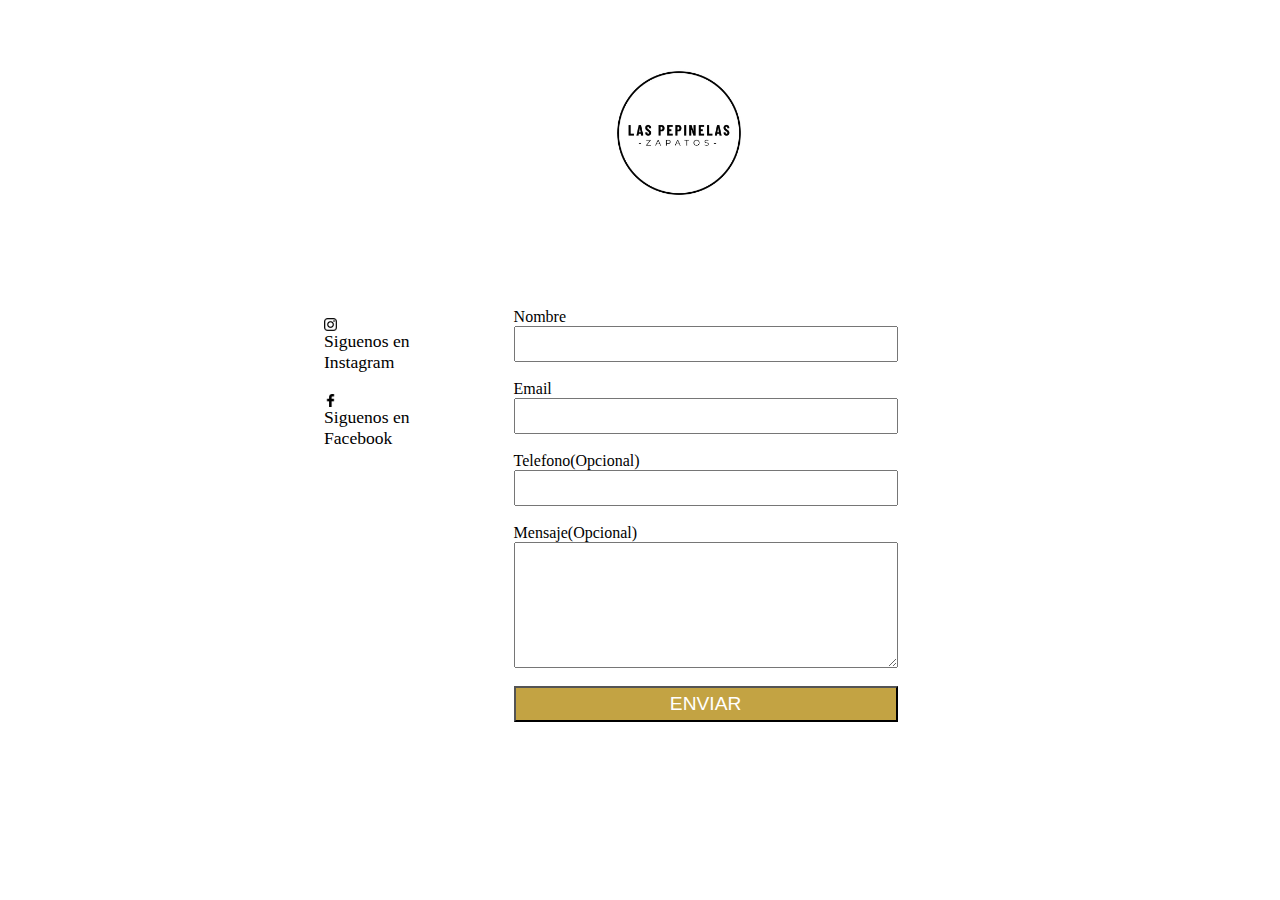
==== Contacto.html @ 9e208054 "Add files via upload" ====
<html lang="en" dir="ltr">
  <head>
    <meta charset="utf-8">
    <title>Contactanos</title>
    <meta name="viewport" content="width=device-width, initial-scale=1, maximum-scale=1">
    <link rel="stylesheet" href="css/Contacto.css">
    <link rel="preconnect" href="https://fonts.googleapis.com">
    <link rel="preconnect" href="https://fonts.gstatic.com" crossorigin>
    <link href="https://fonts.googleapis.com/css2?family=M+PLUS+Code+Latin:wght@200;400&display=swap" rel="stylesheet">
  </head>
  <body>
    <form class="Contacto">
      <label>Nombre</label>
      <input class="nombre" type="text" required>
      <br>
      <label>Email</label>
      <input  class="email"type="Email"  required>
      <br>
      <label>Telefono(Opcional)</label>
      <input class="phone" type="phone">
      <br>
      <label>Mensaje(Opcional)</label>
      <textarea name="name" rows="8" cols="80"></textarea>
      <br>
      <input  class="submit"type="submit" value="ENVIAR">
    </form>
    <div class="Enlaces">
      <a class="facebook-1" target="_blank"href="https://es-la.facebook.com/">Siguenos en Facebook</a>
      <img  class="facebook"src="imagenes/Facebook.png" alt="imagen de facebook">
      <br>
      <a  class="ig-1"target="_blank" href="https://www.instagram.com/?hl=es">Siguenos en Instagram</a>
      <img  class="ig"src="imagenes/IGpng.png" alt="imagen de ig">
    </div>
    <div class="Logo">
      <img  class="imagen-logo"src="imagenes/Logo.jpg" alt="">
    </div>

  </body>
</html>
---- css/Contacto.css ----
.Contacto{
  display: flex;
  flex-direction: column;
  width: 30vw;
  position: relative;
  left: 40%;
  top: 300px;
}
.nombre{
height: 4vh;
}
.email{
height: 4vh;
}
.phone{
height: 4vh;
}

.submit{
  background-color: #C3A343;
  color: white;
  height: 4vh;
  font-size: 120%;
}
.facebook{
  width: 1vw;
}
.ig{
  width: 1vw;
}
.Enlaces{
  display: flex;
  flex-wrap: wrap;
  flex-direction: column-reverse;
  position: relative;
  width: 10vw;
  left: 25%;
  bottom: 120px;
 font-size: 110%;
margin-top: 1%;
}
.facebook-1{
  text-decoration: none;
  color: black;
}
.ig-1{
  text-decoration: none;
  color: black;
}
.logo{
  position: relative;
  width: 10vw;
  height: 20vh;
  left: 48%;
  bottom: 500px;
}
.imagen-logo{
  position: relative;
  width: 10vw;

}
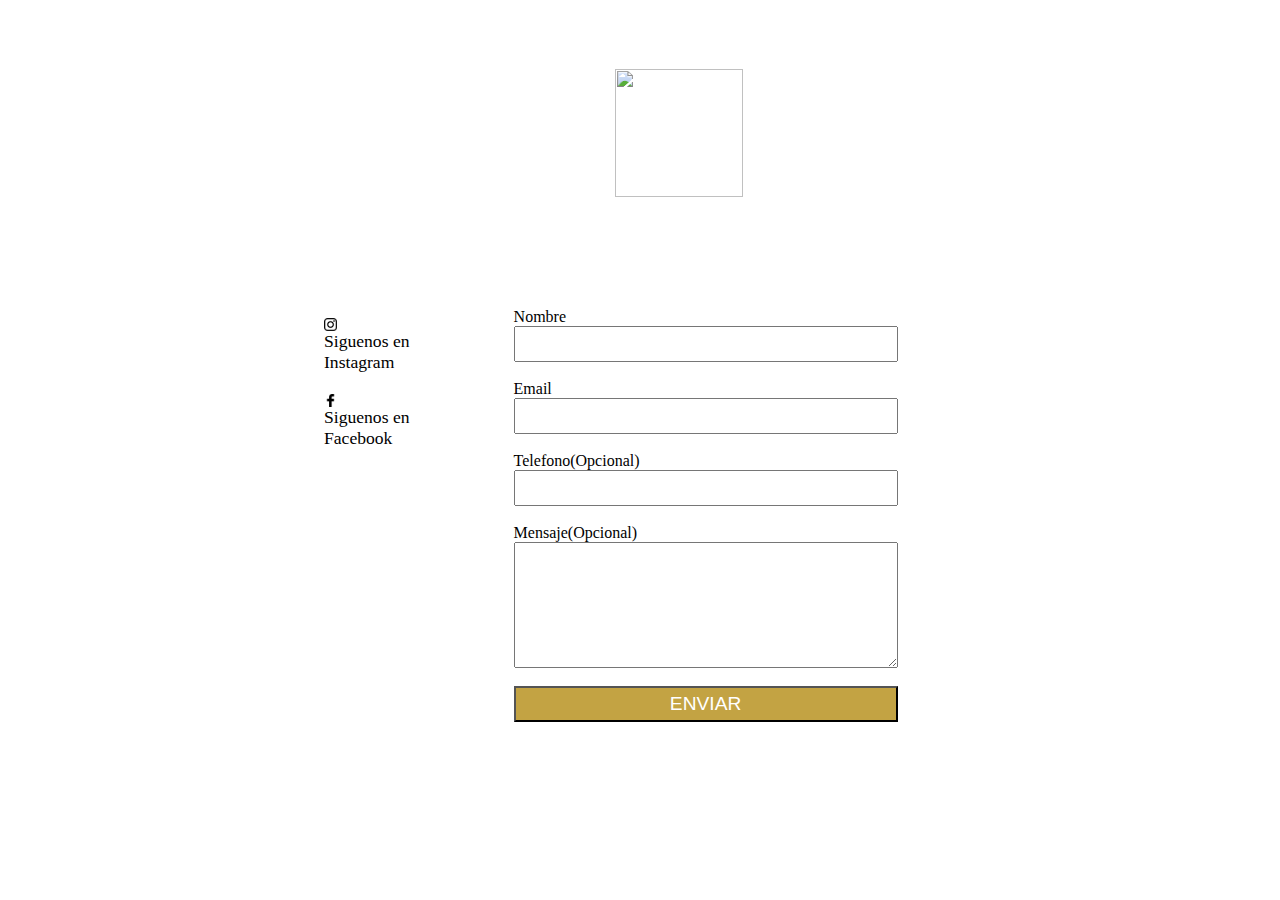
==== commit 984384ba: "Add files via upload" ====
--- a/Contacto.html
+++ b/Contacto.html
@@ -33,8 +33,8 @@
       <img  class="ig"src="imagenes/IGpng.png" alt="imagen de ig">
     </div>
     <div class="Logo">
-      <img  class="imagen-logo"src="imagenes/Logo.jpg" alt="">
+      <img  class="imagen-logo"src="imagenes/Logo.png" alt="">
     </div>
-
+<img class="imagen-de-fondo-1" src="https://hannondigital.com/wp-content/uploads/2014/08/Social-Media-Training-11-300x202.jpg" alt="">
   </body>
 </html>
